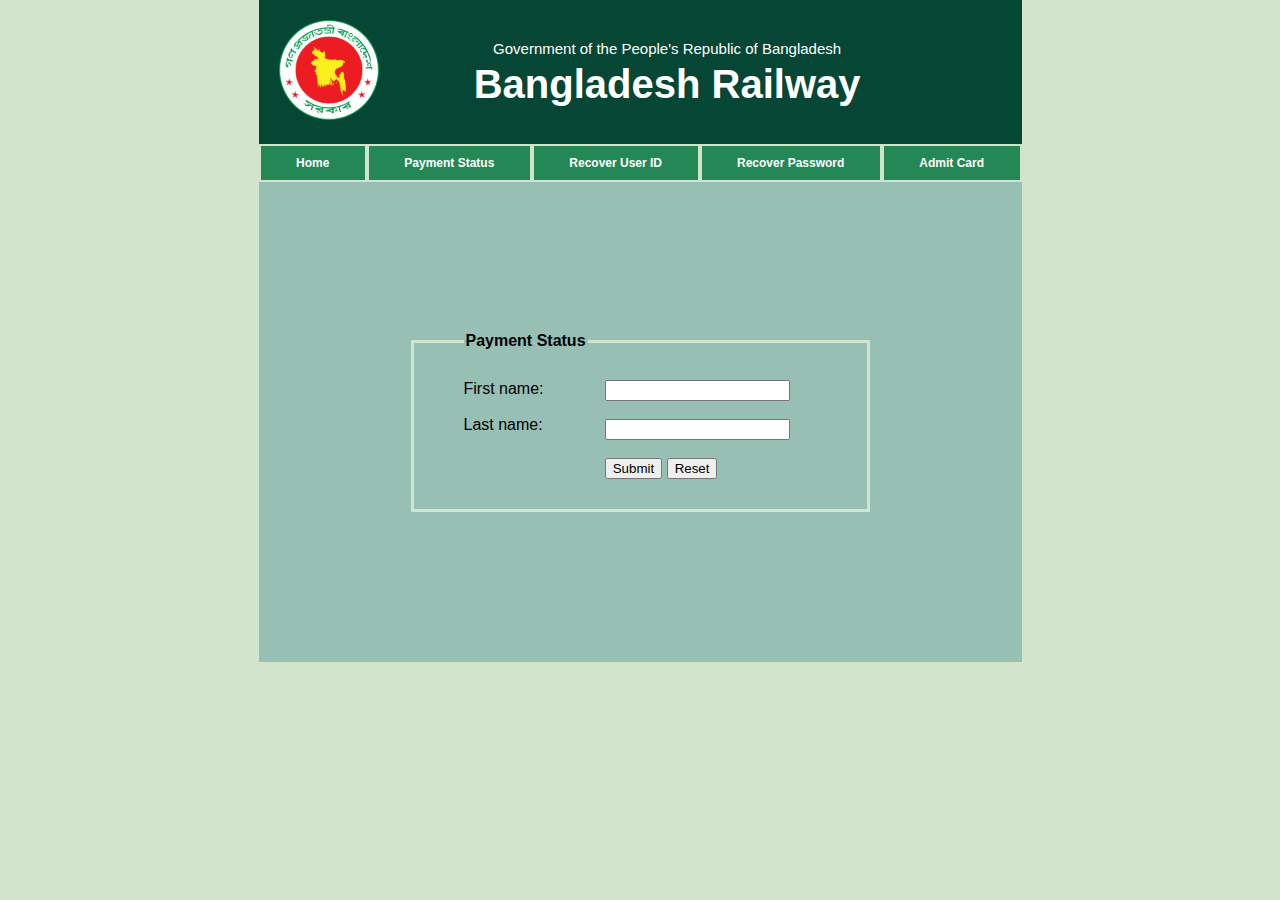
==== payment-recover.html @ ae16f6db "Menu updated with grid layout" ====
<!DOCTYPE html>
<html lang="en">

<head>
    <meta charset="UTF-8">
    <meta http-equiv="X-UA-Compatible" content="IE=edge">
    <meta name="viewport" content="width=device-width, initial-scale=1.0">
    <title>Railway Job Apply Form</title>
    <link href="https://fonts.googleapis.com/css2?family=Arimo&display=swap" rel="stylesheet">
    <link rel="stylesheet" href="css/payment-recover.css">
</head>

<body>

    <!-- Top banner part with logo and title -->
    <section class="top-banner">
        <div class="logo">
            <img src="images/bd-govt-logo.png" alt="" style="width: 100px;">
        </div>
        <div class="banner-title">
            <p>Government of the People's Republic of Bangladesh</p>
            <h1>Bangladesh Railway</h1>
        </div>
    </section>

    <div class="grid-container">
        <div><a href="index.html">Home</a></div>
        <div><a href="#">Payment Status</a></div>
        <div><a href="#">Recover User ID</a></div>
        <div><a href="#">Recover Password</a></div>
        <div><a href="#">Admit Card</a></div>
    </div>

    <section class="content gap">
        <fieldset>
            <legend><b>Payment Status</b></legend>
            <div class="form">
                <div class="small-half">
                    <label for="user-id">First name:</label><br><br>
                    <label for="lname">Last name:</label>
                </div>
                <div class="small-half">
                    <input type="text" id="user-id" name="user-id"><br><br>
                    <input type="text" id="lname" name="lname"><br><br>
                    <input type="submit" value="Submit">
                    <input type="reset" value="Reset">
                </div>
            </div>
        </fieldset>

    </section>

</body>

</html>
---- css/payment-recover.css ----
html{
    background-color: #D3E4CD;
    /* background-color: #FFF1BD; */
}
body{
    background-color: #97BFB4;
    /* background-color: #F3C892; #97BFB4; */
    width: 763px;
    margin: 0 auto;
    font-family: sans-serif;
}

.top-banner{
    color: white;
    background-color: #064635;
    /* background-color: #146356; */
    display: flex;
    padding: 20px;
}
.logo{
    float: left;
    width: 27%;
}
.banner-title{
    text-align: center;
}
.banner-title p{
    font-size: 15px;
    margin: 5px auto;
    margin-top: 20px;
}
.banner-title h1{
    font-size: 40px;
    margin: 5px auto;
}

.grid-container {
    display: grid;
    align-content: space-evenly;
    grid-template-columns: auto auto auto auto auto;
    background-color: #238856;
}
.grid-container div {
    font-weight: bold;
    border: 2px solid #D3E4CD;
    text-align: center;
    padding: 10px 0;
    font-size: 12px;
}
div a{
    text-decoration: none;
    color: white;
}

.content{
    margin: 0 auto;
    padding: 150px 150px;
}
fieldset{
    padding: 30px 50px;
    border: 3px solid #D3E4CD;
}

.form{
    text-align: center;
    display: flex;
}
.small-half{
    width: 40%;
    float: left;
    text-align: left;
}
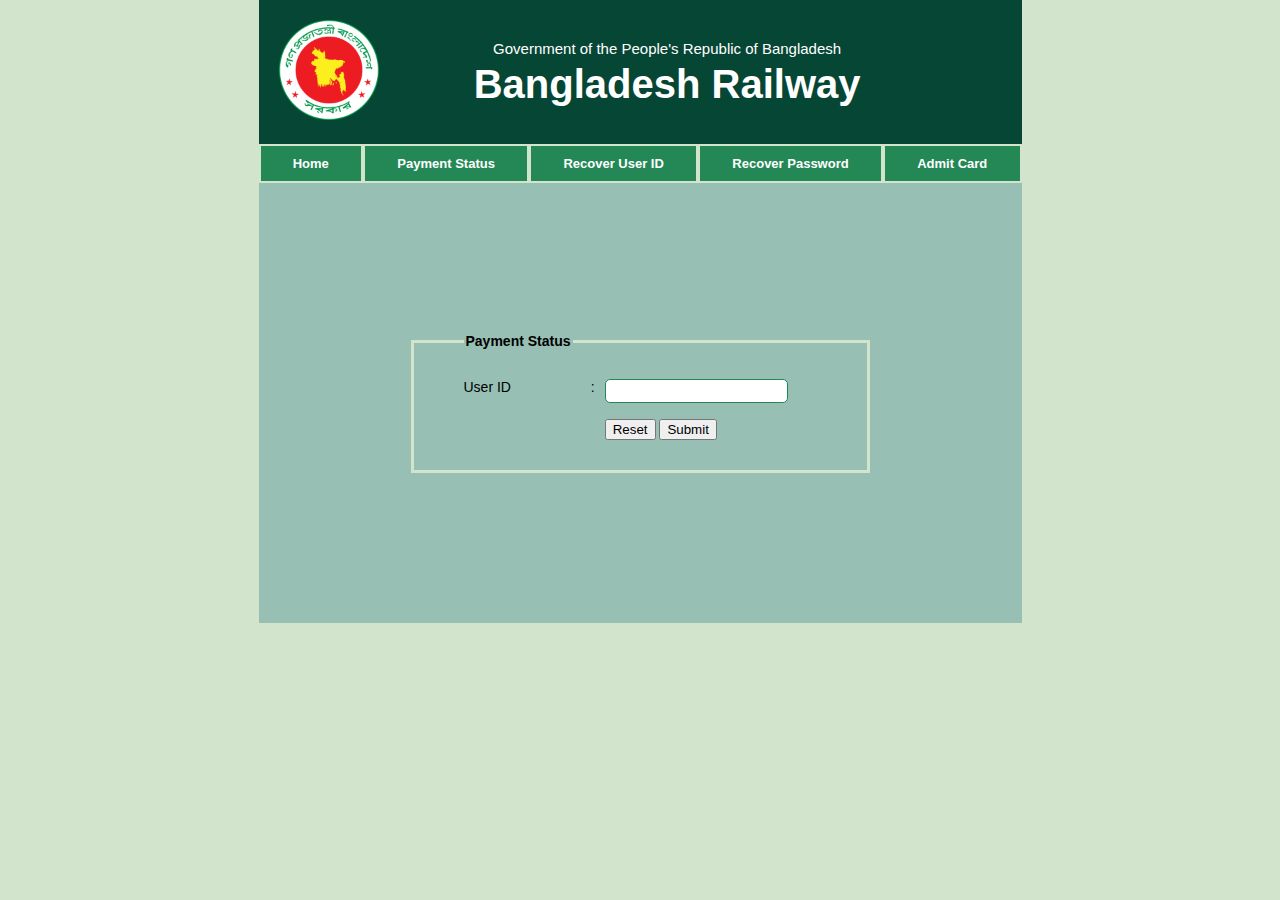
==== commit 326fb5f7: "Payment-Recover page complete" ====
--- a/payment-recover.html
+++ b/payment-recover.html
@@ -36,14 +36,12 @@
             <legend><b>Payment Status</b></legend>
             <div class="form">
                 <div class="small-half">
-                    <label for="user-id">First name:</label><br><br>
-                    <label for="lname">Last name:</label>
+                    <label for="user-id">User ID <span class="right-colon">:</span></label><br><br>
                 </div>
                 <div class="small-half">
                     <input type="text" id="user-id" name="user-id"><br><br>
-                    <input type="text" id="lname" name="lname"><br><br>
-                    <input type="submit" value="Submit">
-                    <input type="reset" value="Reset">
+                    <input class="button" type="reset" value="Reset">
+                    <input class="button" type="submit" value="Submit">
                 </div>
             </div>
         </fieldset>
--- a/css/payment-recover.css
+++ b/css/payment-recover.css
@@ -8,8 +8,8 @@
     width: 763px;
     margin: 0 auto;
     font-family: sans-serif;
+    
 }
-
 .top-banner{
     color: white;
     background-color: #064635;
@@ -33,7 +33,6 @@
     font-size: 40px;
     margin: 5px auto;
 }
-
 .grid-container {
     display: grid;
     align-content: space-evenly;
@@ -45,22 +44,21 @@
     border: 2px solid #D3E4CD;
     text-align: center;
     padding: 10px 0;
-    font-size: 12px;
+    font-size: 13px;
 }
 div a{
     text-decoration: none;
     color: white;
 }
-
 .content{
     margin: 0 auto;
     padding: 150px 150px;
+    font-size: 14px;
 }
 fieldset{
     padding: 30px 50px;
     border: 3px solid #D3E4CD;
 }
-
 .form{
     text-align: center;
     display: flex;
@@ -69,4 +67,13 @@
     width: 40%;
     float: left;
     text-align: left;
-}+}
+.right-colon{
+    float: right;
+    margin-right: 10px;
+}
+#user-id{
+    height: 20px;
+    border: 1px solid #238856;
+    border-radius: 5px;
+}
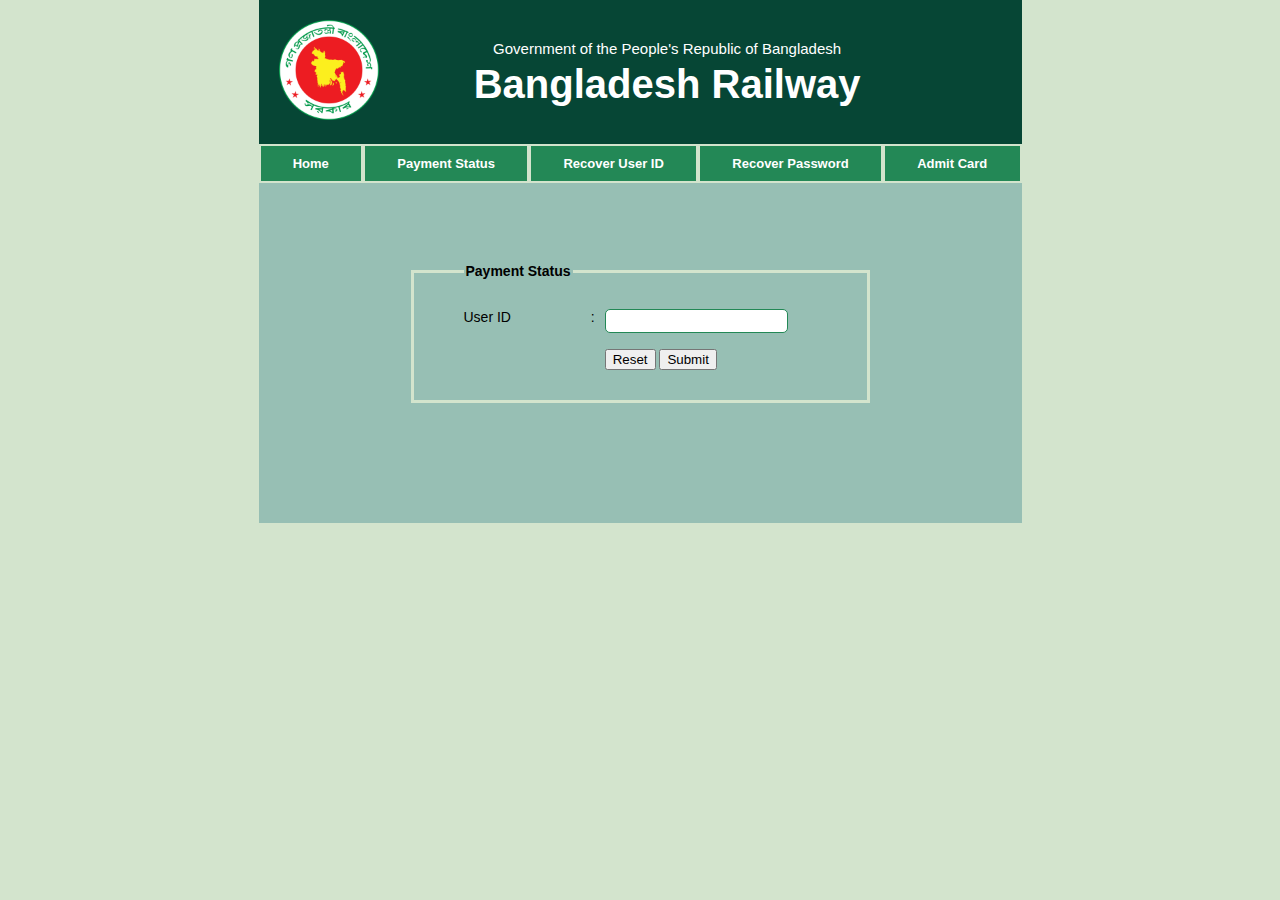
==== commit d3a1a421: "Recover Password page complete" ====
--- a/payment-recover.html
+++ b/payment-recover.html
@@ -26,12 +26,12 @@
     <div class="grid-container">
         <div><a href="index.html">Home</a></div>
         <div><a href="#">Payment Status</a></div>
-        <div><a href="#">Recover User ID</a></div>
-        <div><a href="#">Recover Password</a></div>
-        <div><a href="#">Admit Card</a></div>
+        <div><a href="recover-id.html">Recover User ID</a></div>
+        <div><a href="recover-pass.html">Recover Password</a></div>
+        <div><a href="admit.html">Admit Card</a></div>
     </div>
 
-    <section class="content gap">
+    <section class=" content gap">
         <fieldset>
             <legend><b>Payment Status</b></legend>
             <div class="form">
@@ -39,7 +39,7 @@
                     <label for="user-id">User ID <span class="right-colon">:</span></label><br><br>
                 </div>
                 <div class="small-half">
-                    <input type="text" id="user-id" name="user-id"><br><br>
+                    <input class="user-id" type="text" id="user-id" name="user-id"><br><br>
                     <input class="button" type="reset" value="Reset">
                     <input class="button" type="submit" value="Submit">
                 </div>
--- a/css/payment-recover.css
+++ b/css/payment-recover.css
@@ -52,7 +52,7 @@
 }
 .content{
     margin: 0 auto;
-    padding: 150px 150px;
+    padding: 80px 150px 120px 150px;
     font-size: 14px;
 }
 fieldset{
@@ -68,11 +68,14 @@
     float: left;
     text-align: left;
 }
+.line-height{
+    line-height: 20px;
+}
 .right-colon{
     float: right;
     margin-right: 10px;
 }
-#user-id{
+.user-id{
     height: 20px;
     border: 1px solid #238856;
     border-radius: 5px;
